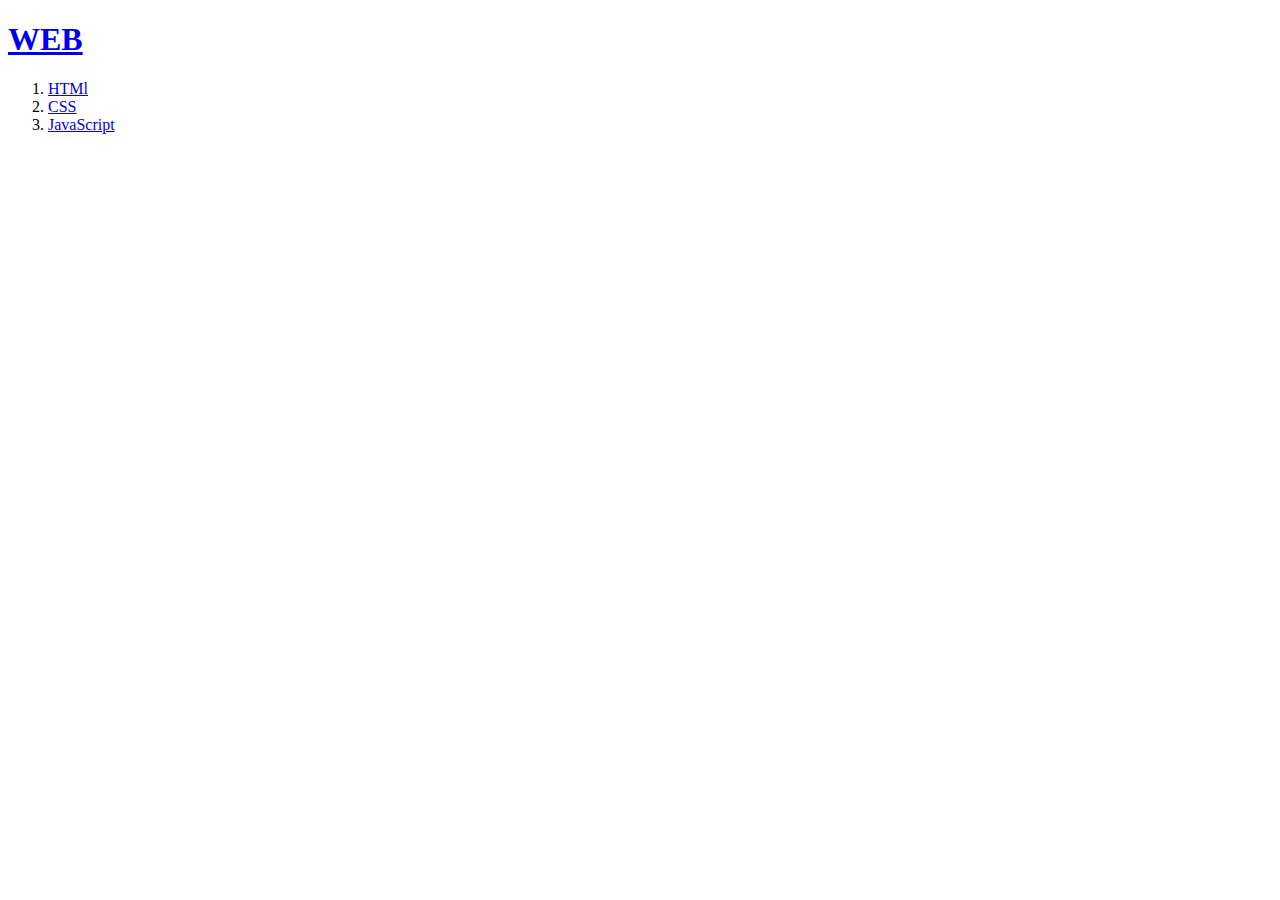
==== index.html @ 19e6d807 "first version" ====
<!DOCTYPE html>
<html>
<head>
    <title>WEB-1 WELCOME</title>
    <meta charset="utf-8">
</head>
<body>
    <h1><a href="index.html">WEB</a></h1>
    <ol>
        <li><a href="1.html" >HTMl</a></li>
        <li><a href="2.html" >CSS</a></li>
        <li><a href="3.html">JavaScript</a></li>
    </ol>
</body>

</html>
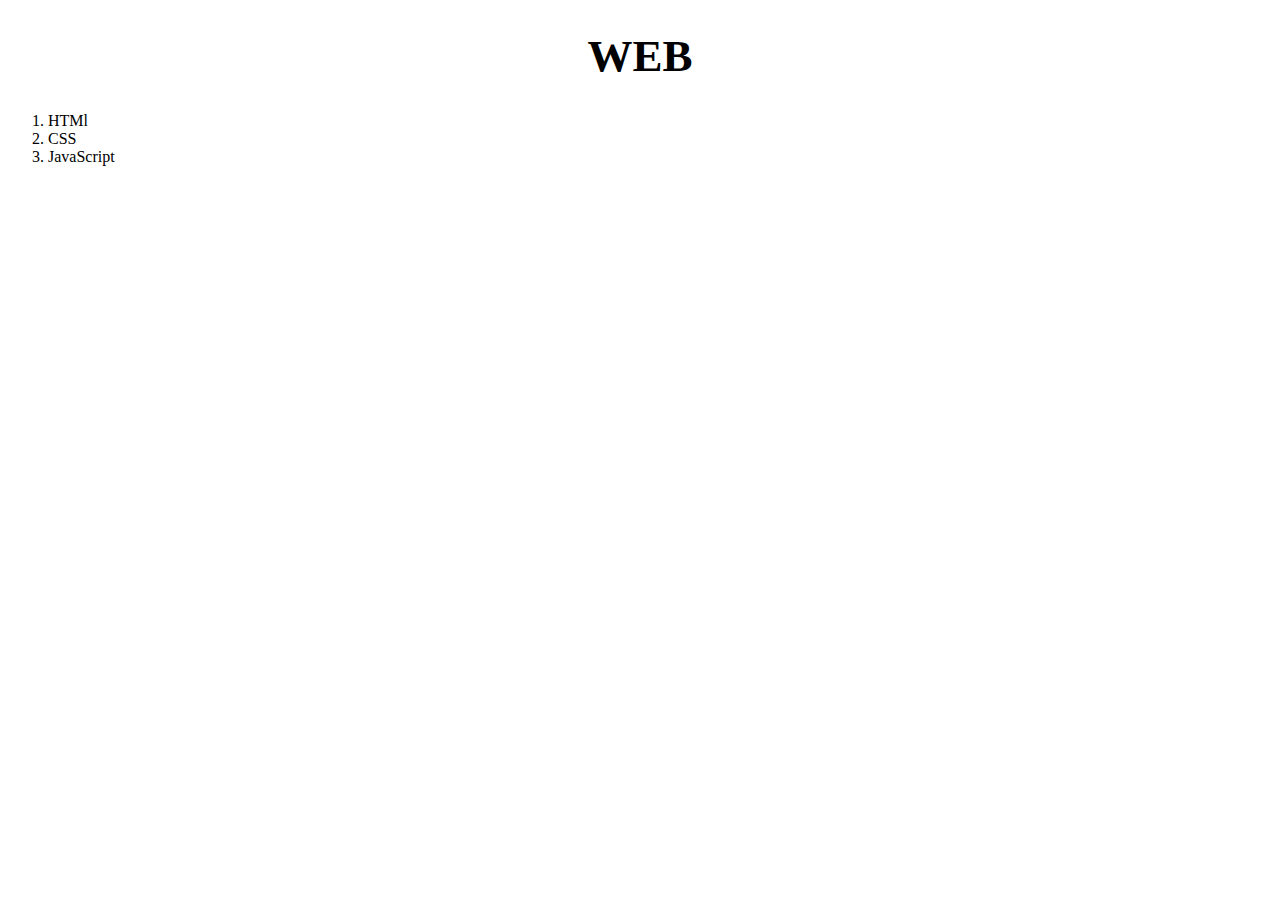
==== commit a6854f63: "Add files via upload" ====
--- a/index.html
+++ b/index.html
@@ -1,8 +1,19 @@
 <!DOCTYPE html>
 <html>
 <head>
-    <title>WEB-1 WELCOME</title>
+    <title>index.html</title>
     <meta charset="utf-8">
+    <style>
+        a{
+            color:black;
+            text-decoration:none;
+        }
+        h1{
+            font-size:45px;
+            text-align:center;
+        }
+       
+    </style>
 </head>
 <body>
     <h1><a href="index.html">WEB</a></h1>
@@ -11,6 +22,46 @@
         <li><a href="2.html" >CSS</a></li>
         <li><a href="3.html">JavaScript</a></li>
     </ol>
+   
+
+    <p>
+        <div id="disqus_thread"></div>
+        <script>
+            /**
+            *  RECOMMENDED CONFIGURATION VARIABLES: EDIT AND UNCOMMENT THE SECTION BELOW TO INSERT DYNAMIC VALUES FROM YOUR PLATFORM OR CMS.
+            *  LEARN WHY DEFINING THESE VARIABLES IS IMPORTANT: https://disqus.com/admin/universalcode/#configuration-variables    */
+            /*
+            var disqus_config = function () {
+            this.page.url = PAGE_URL;  // Replace PAGE_URL with your page's canonical URL variable
+            this.page.identifier = PAGE_IDENTIFIER; // Replace PAGE_IDENTIFIER with your page's unique identifier variable
+            };
+            */
+            (function() { // DON'T EDIT BELOW THIS LINE
+            var d = document, s = d.createElement('script');
+            s.src = 'https://web1-qhashqrhwy.disqus.com/embed.js';
+            s.setAttribute('data-timestamp', +new Date());
+            (d.head || d.body).appendChild(s);
+            })();
+        </script>
+        <noscript>Please enable JavaScript to view the <a href="https://disqus.com/?ref_noscript">comments powered by Disqus.</a></noscript>
+
+    </p>   
+    <p>
+<!--Start of Tawk.to Script-->
+<script type="text/javascript">
+    var Tawk_API=Tawk_API||{}, Tawk_LoadStart=new Date();
+    (function(){
+    var s1=document.createElement("script"),s0=document.getElementsByTagName("script")[0];
+    s1.async=true;
+    s1.src='https://embed.tawk.to/5fcdb740920fc91564ce19e2/default';
+    s1.charset='UTF-8';
+    s1.setAttribute('crossorigin','*');
+    s0.parentNode.insertBefore(s1,s0);
+    })();
+    </script>
+    <!--End of Tawk.to Script-->
+
+    </p>
+
 </body>
 
-</html>